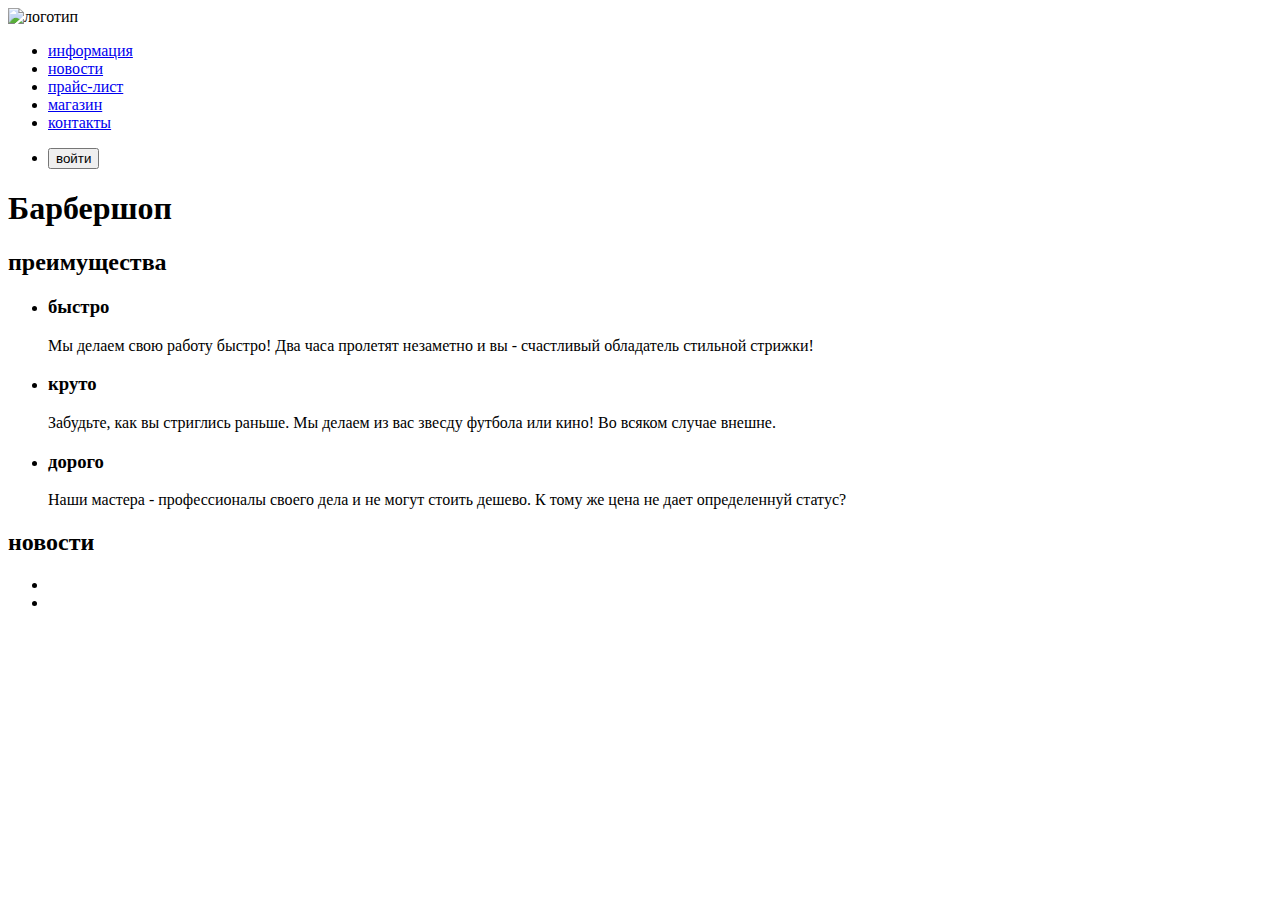
==== index.html @ 421ef17e "initial commit" ====
<!DOCTYPE html>
<html lang="en">
  <head>
    <meta charset="UTF-8" />
    <meta name="viewport" content="width=device-width, initial-scale=1.0" />
    <title>Барбершоп</title>
  </head>
  <body>
    <header>
      <nav>
        <a>
          <img
            src="img/index-logo.svg"
            width="368"
            height="153"
            alt="логотип"
          />
        </a>
        <ul>
          <li><a href="info.html">информация</a></li>
          <li><a href="news.html">новости</a></li>
          <li><a href="price.html">прайс-лист</a></li>
          <li><a href="catalog.html">магазин</a></li>
          <li><a href="contacts.html">контакты</a></li>
        </ul>
        <ul>
          <li>
            <button type="button">войти</button>
          </li>
        </ul>
      </nav>
    </header>
    <main>
      <h1>Барбершоп</h1>

      <section>
        <h2>преимущества</h2>
        <ul>
          <li>
            <h3>быстро</h3>
            <p>
              Мы делаем свою работу быстро! Два часа пролетят незаметно и вы -
              счастливый обладатель стильной стрижки!
            </p>
          </li>
          <li>
            <h3>круто</h3>
            <p>
              Забудьте, как вы стриглись раньше. Мы делаем из вас звесду футбола
              или кино! Во всяком случае внешне.
            </p>
          </li>
          <li>
            <h3>дорого</h3>
            <p>
              Наши мастера - профессионалы своего дела и не могут стоить дешево.
              К тому же цена не дает определеннуй статус?
            </p>
          </li>
        </ul>
      </section>

      <section>
        <h2>новости</h2>
        <ul>
          <li></li>
          <li></li>
        </ul>
      </section>
    </main>
  </body>
</html>
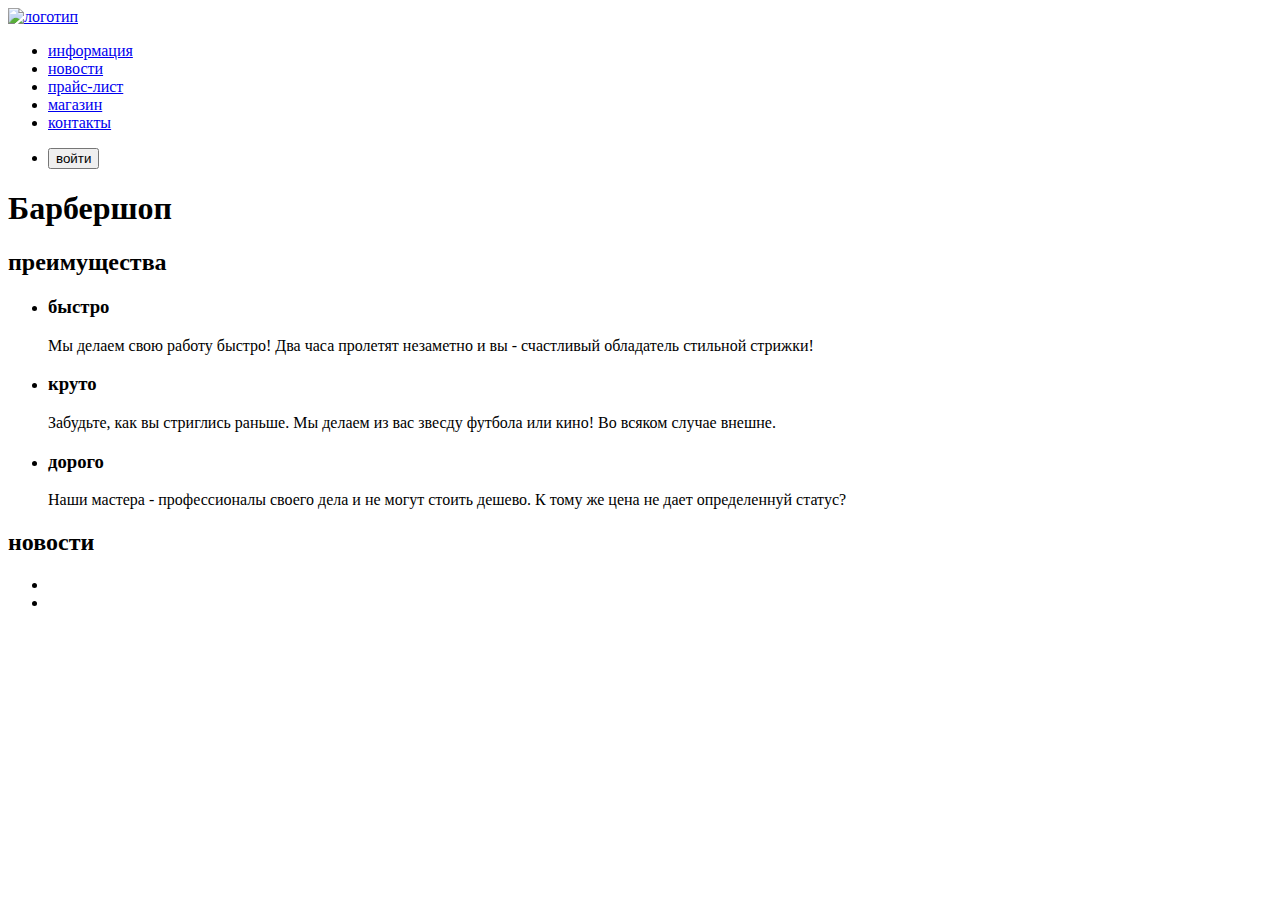
==== commit ebf5fdf5: "style header component" ====
--- a/index.html
+++ b/index.html
@@ -4,11 +4,13 @@
     <meta charset="UTF-8" />
     <meta name="viewport" content="width=device-width, initial-scale=1.0" />
     <title>Барбершоп</title>
+    <link rel="stylesheet" href="styles.css" />
   </head>
   <body>
-    <header>
-      <nav>
-        <a>
+    <div class="reference"></div>
+    <header class="header">
+      <nav class="header__nav">
+        <a class="header__logo" href="#">
           <img
             src="img/index-logo.svg"
             width="368"
@@ -16,12 +18,22 @@
             alt="логотип"
           />
         </a>
-        <ul>
-          <li><a href="info.html">информация</a></li>
-          <li><a href="news.html">новости</a></li>
-          <li><a href="price.html">прайс-лист</a></li>
-          <li><a href="catalog.html">магазин</a></li>
-          <li><a href="contacts.html">контакты</a></li>
+        <ul class="header__menu">
+          <li class="header__item">
+            <a class="header__link" href="info.html">информация</a>
+          </li>
+          <li class="header__item">
+            <a class="header__link" href="news.html">новости</a>
+          </li>
+          <li class="header__item">
+            <a class="header__link" href="price.html">прайс-лист</a>
+          </li>
+          <li class="header__item">
+            <a class="header__link" href="catalog.html">магазин</a>
+          </li>
+          <li class="header__item">
+            <a class="header__link" href="contacts.html">контакты</a>
+          </li>
         </ul>
         <ul>
           <li>
